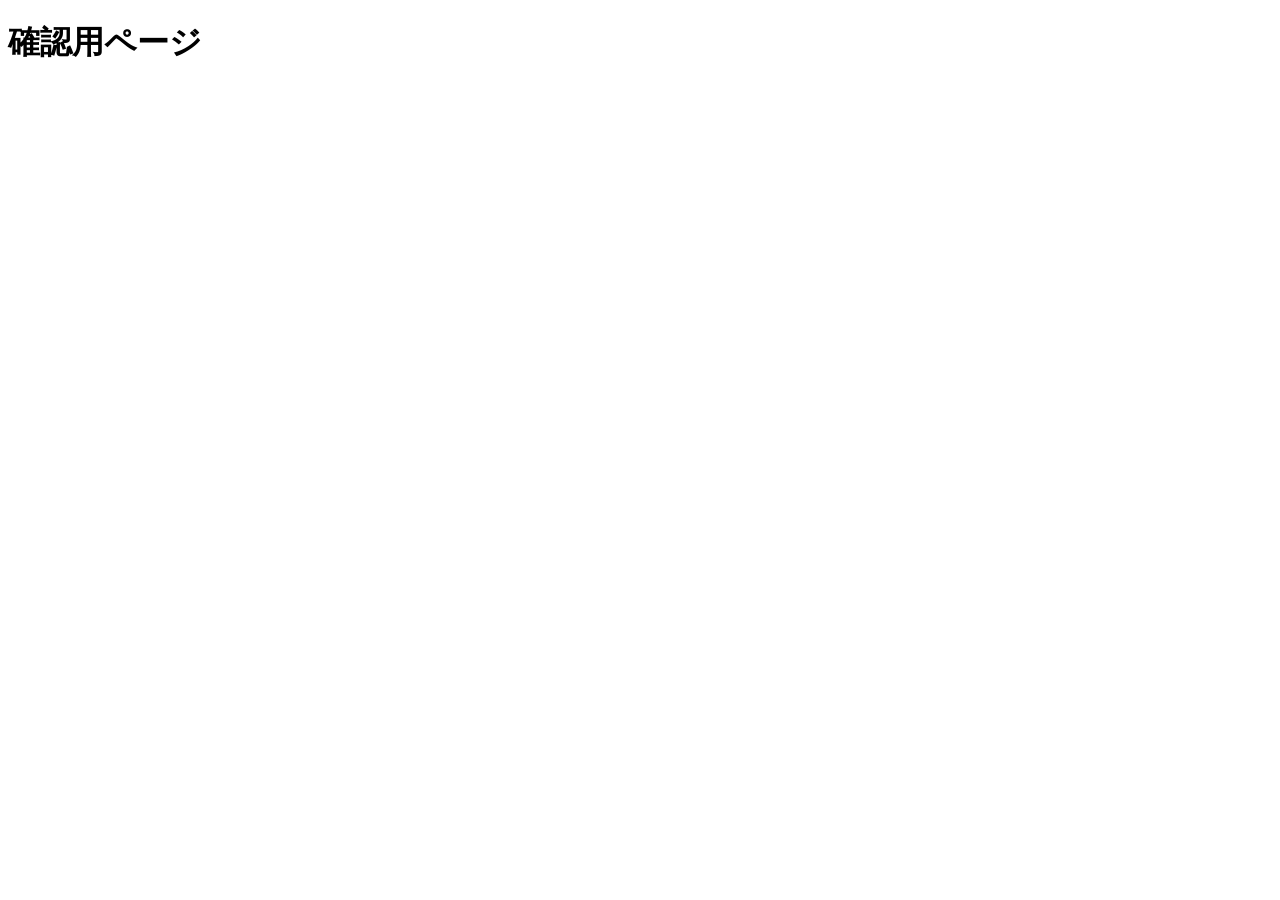
==== Z09/Kakunin.html @ 7cd20a7b "確認ファイルを追加" ====
<!DOCTYPE html>
<html lang="ja">
<head>
    <meta charset="UTF-8">
    <meta name="viewport" content="width=device-width, initial-scale=1.0">
    <title>Z09の確認１</title>
</head>
<body>
    <h1>確認用ページ</h1>
</body>
</html>
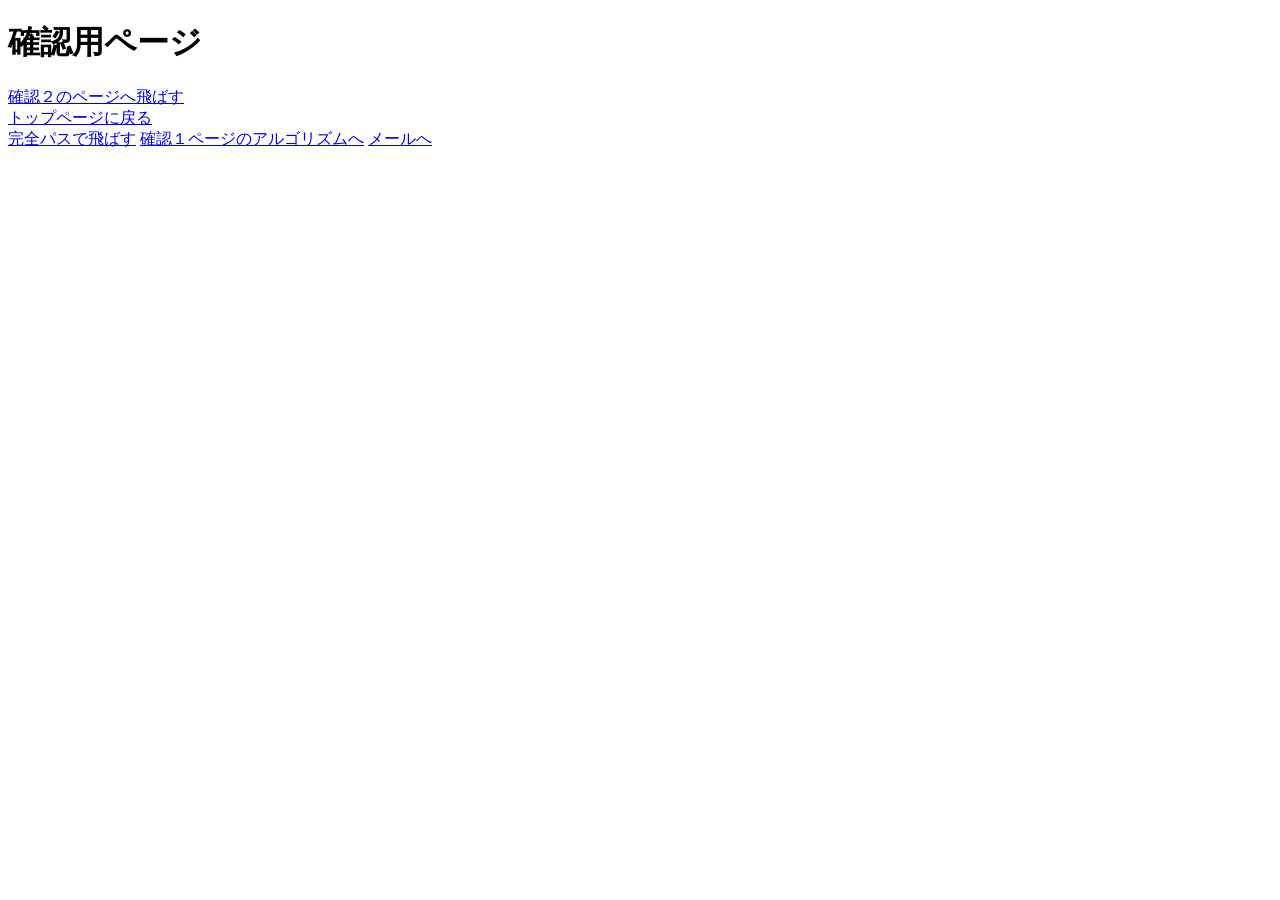
==== commit 5e75ba94: "確認をハイパーリンクに修正" ====
--- a/Z09/Kakunin.html
+++ b/Z09/Kakunin.html
@@ -7,5 +7,14 @@
 </head>
 <body>
     <h1>確認用ページ</h1>
+
+    <a href="kakunin2.html">確認２のページへ飛ばす</a><br>
+    <a href="../index.html">トップページに戻る</a><br>
+
+    <a href="https://192.168.56.101/index.html">完全パスで飛ばす</a>
+
+    <a href="kakunin2.html#aaa">確認１ページのアルゴリズムへ</a>
+
+    <a href="mailto:koshian0306@gmail.com">メールへ</a>
 </body>
 </html>
